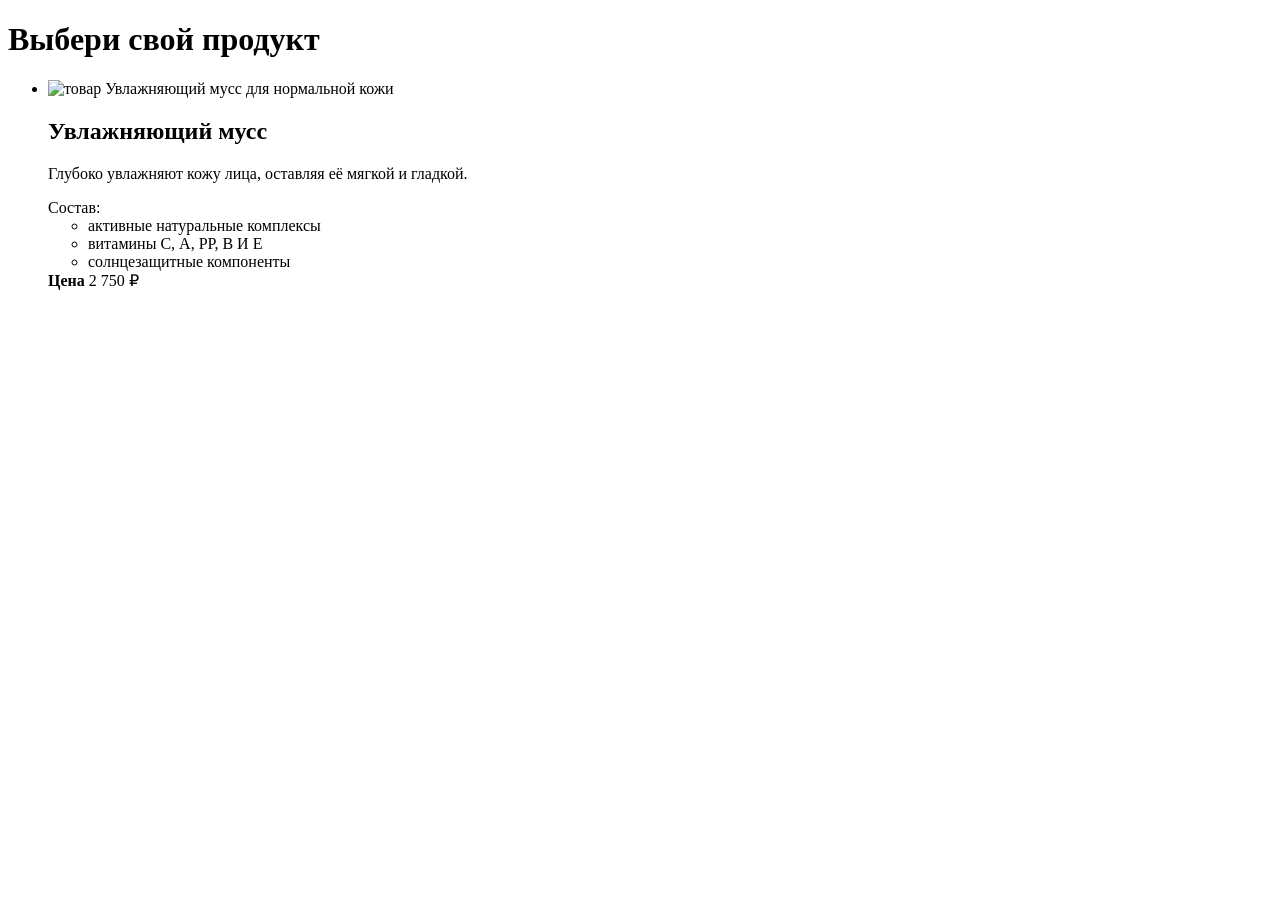
==== index.html/index.html @ 650f59ee "delete images" ====
<!DOCTYPE html>
<html lang="en">
<head>
  <meta charset="UTF-8">
  <meta name="viewport" content="width=device-width, initial-scale=1.0">
  <title>Document</title>
</head>
<body>
     <h1>Выбери свой продукт</h1> 

     <ul>
          <li>
               <img src="images/photo 1.jpg" alt="товар Увлажняющий мусс"/>
               <span>для нормальной кожи</span>
               <h2>Увлажняющий мусс</h2>
               <p>Глубоко увлажняют кожу лица, оставляя её мягкой и гладкой.</p>

               <span>Состав: </span>

                    <ul>
                         <li>активные натуральные комплексы</li>
                         <li>витамины С, А, РР, В И Е</li>
                         <li>солнцезащитные компоненты</li>
                    </ul>

                    <b>Цена</b>
                    <span>2 750 ₽</span>
               </li> 
          </ul>         
     </body> 
</html>
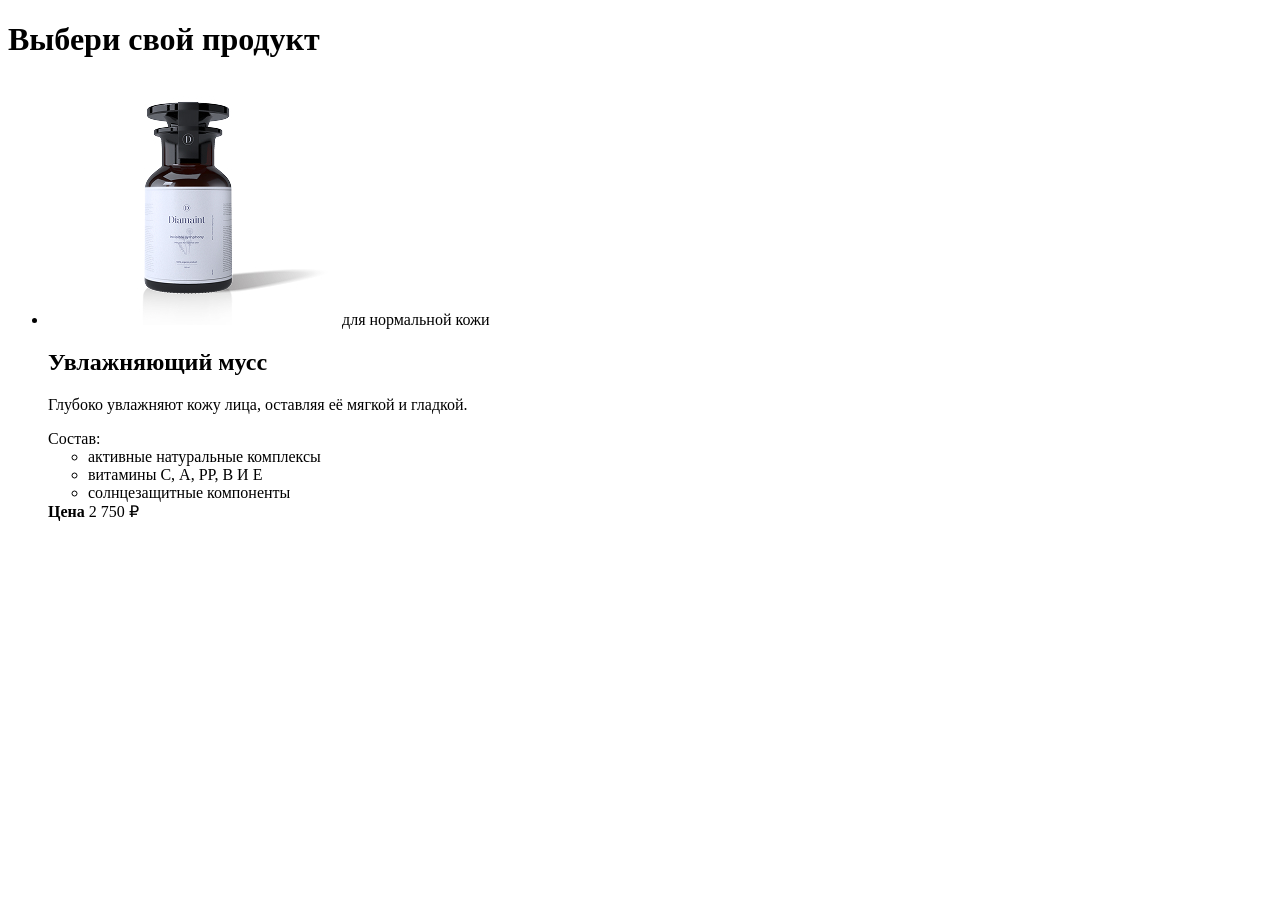
==== commit 8ad1a54b: "feature/02-homework" ====
--- a/index.html/index.html
+++ b/index.html/index.html
@@ -1,21 +1,21 @@
 <!DOCTYPE html>
 <html lang="en">
-<head>
-  <meta charset="UTF-8">
-  <meta name="viewport" content="width=device-width, initial-scale=1.0">
-  <title>Document</title>
-</head>
-<body>
-     <h1>Выбери свой продукт</h1> 
+     <head>
+          <meta charset="UTF-8">
+          <meta name="viewport" content="width=device-width, initial-scale=1.0">
+          <title>Document</title>
+     </head>
+     <body>
+          <h1>Выбери свой продукт</h1> 
 
-     <ul>
-          <li>
-               <img src="images/photo 1.jpg" alt="товар Увлажняющий мусс"/>
-               <span>для нормальной кожи</span>
-               <h2>Увлажняющий мусс</h2>
-               <p>Глубоко увлажняют кожу лица, оставляя её мягкой и гладкой.</p>
+          <ul>
+               <li>
+                    <img src="img/photo 1.jpg" alt="товар увлажняющий мусс"/>
+                    <span>для нормальной кожи</span>
+                    <h2>Увлажняющий мусс</h2>
+                    <p>Глубоко увлажняют кожу лица, оставляя её мягкой и гладкой.</p>
 
-               <span>Состав: </span>
+                    <span>Состав: </span>
 
                     <ul>
                          <li>активные натуральные комплексы</li>
